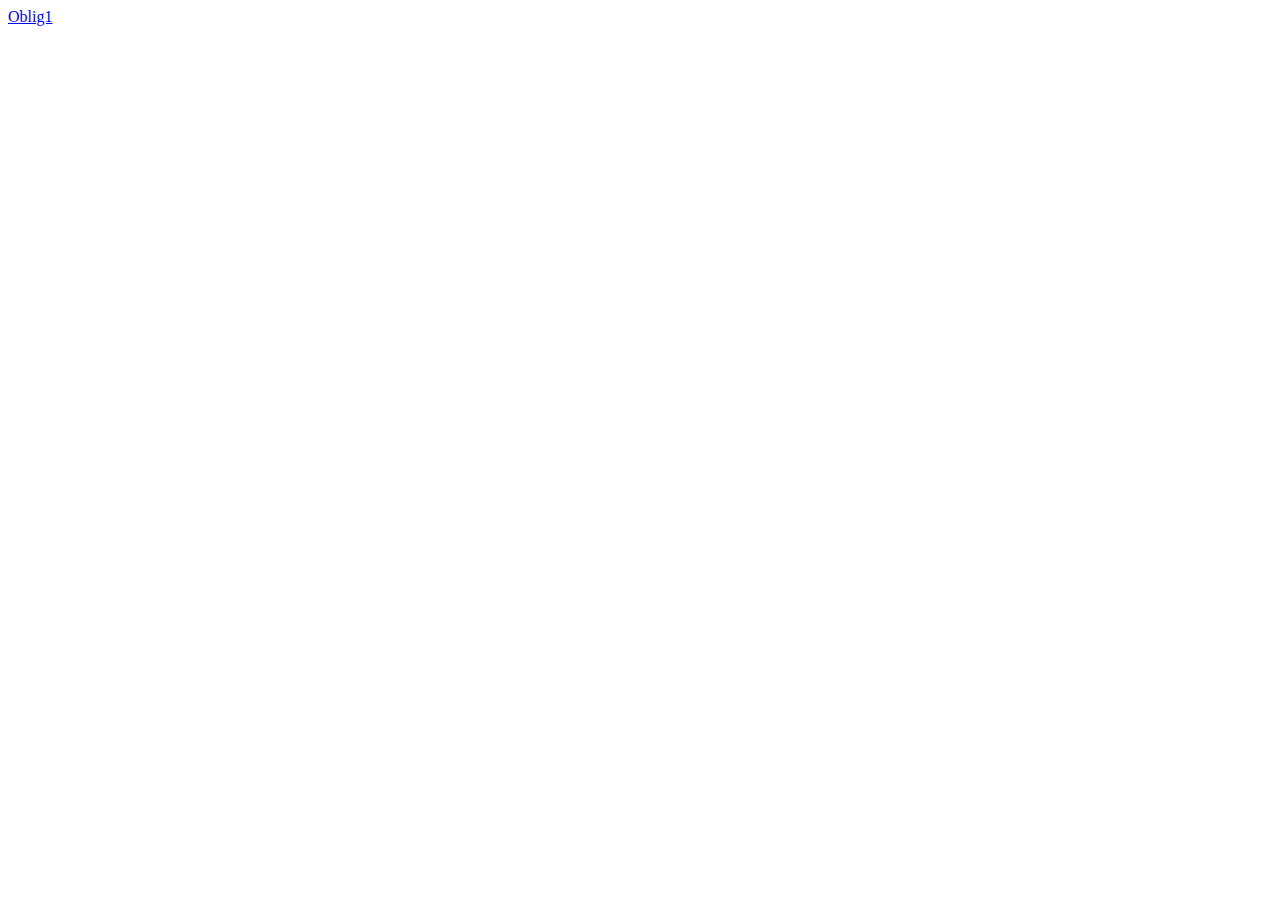
==== index.html @ 779da534 "Update index.html" ====
<html lang="no">

<head>
    <meta charset="UTF-8">
    <title>Crazy man food</title>
    <link rel="shortcut icon" href="media/chef.ico" />
    <link rel="stylesheet" href="styles/style.css">
    <link href='https://fonts.googleapis.com/css?family=Jost' rel='stylesheet'>
</head>

<body>

    <a href="https://rasmusjs.github.io/DATA1200-1-21H-Webutvikling-og-inkluderende-design/Oblig1/index.html">Oblig1</a>
    
</body>



<!--Navbar https://www.w3schools.com/css/css_navbar_horizontal.asp
    Sticky footer https://www.geeksforgeeks.org/how-to-create-footer-to-stay-at-the-bottom-of-a-web-page/
-->

</html>
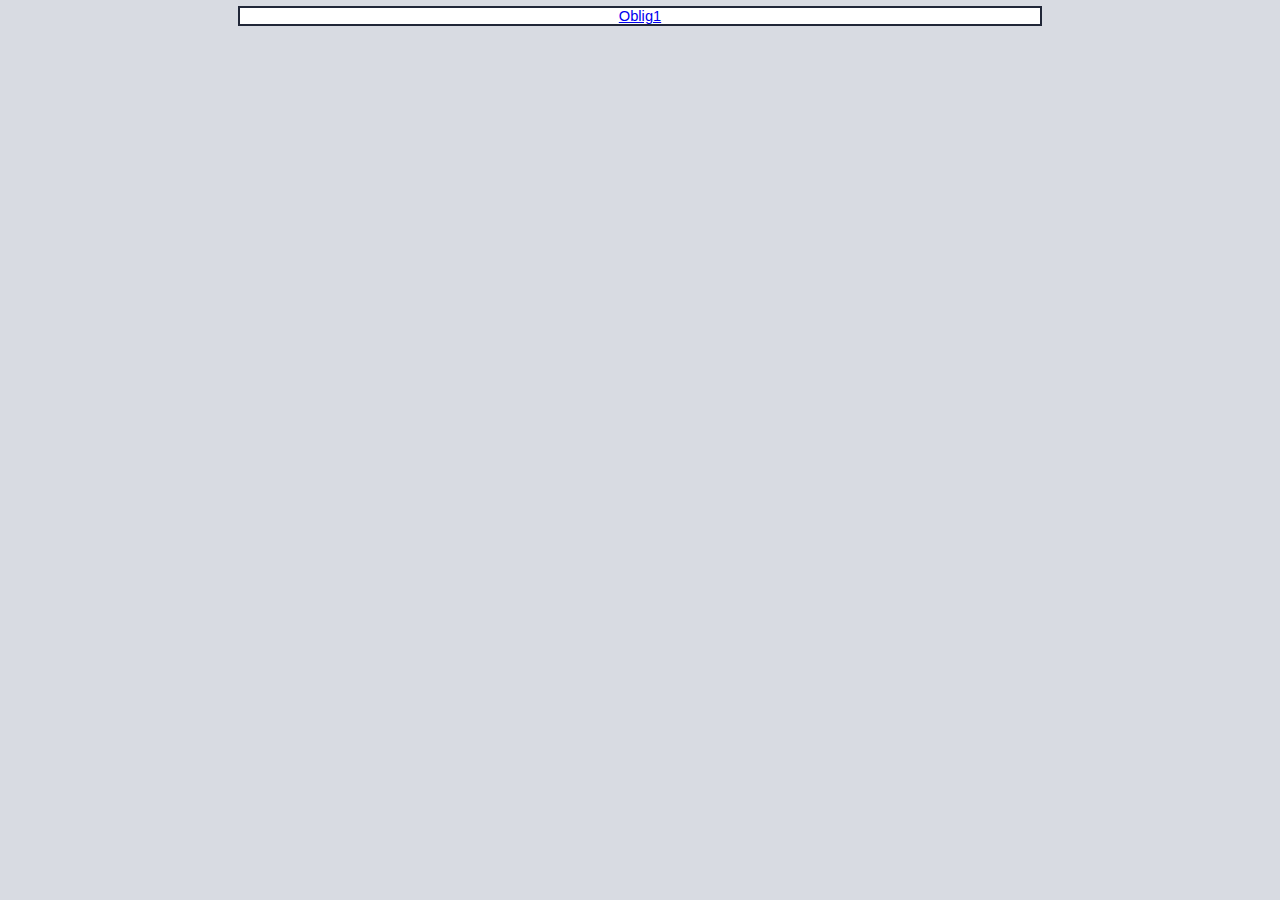
==== commit 412611fa: "Update index.html" ====
--- a/index.html
+++ b/index.html
@@ -3,21 +3,192 @@
 <head>
     <meta charset="UTF-8">
     <title>Crazy man food</title>
-    <link rel="shortcut icon" href="media/chef.ico" />
-    <link rel="stylesheet" href="styles/style.css">
-    <link href='https://fonts.googleapis.com/css?family=Jost' rel='stylesheet'>
 </head>
+<style> 
+  * {
+    margin: 0px 0px 0px 0px;
+    padding: 0px 0px 0px 0px;
+  }
 
+  body, html {
+    padding: 3px 3px 3px 3px;
+
+    background-color: #D8DBE2;
+
+    font-family: Verdana, sans-serif;
+    font-size: 11pt;
+    text-align: center;
+  }
+
+  main {
+    position: relative;
+    display: table;
+
+    width: 800px;
+
+    margin-bottom: 3px;
+    margin-left: auto;
+    margin-right: auto;
+    padding: 0px 0px 0px 0px;
+
+    border-width: 2px;
+    border-color: #212738;
+    border-style: solid;
+
+    background-color: #FFFFFF;
+
+    text-align: center;
+  }
+
+  div.page_header {
+    height: 99px;
+    width: 100%;
+
+    background-color: #F5F6F7;
+  }
+
+  div.page_header span {
+    margin: 15px 0px 0px 50px;
+
+    font-size: 180%;
+    font-weight: bold;
+  }
+
+  div.page_header img {
+    margin: 3px 0px 0px 40px;
+
+    border: 0px 0px 0px;
+  }
+
+  div.table_of_contents {
+    clear: left;
+
+    min-width: 200px;
+
+    margin: 3px 3px 3px 3px;
+
+    background-color: #FFFFFF;
+
+    text-align: left;
+  }
+
+  div.table_of_contents_item {
+    clear: left;
+
+    width: 100%;
+
+    margin: 4px 0px 0px 0px;
+
+    background-color: #FFFFFF;
+
+    color: #000000;
+    text-align: left;
+  }
+
+  div.table_of_contents_item a {
+    margin: 6px 0px 0px 6px;
+  }
+
+  div.content_section {
+    margin: 3px 3px 3px 3px;
+
+    background-color: #FFFFFF;
+
+    text-align: left;
+  }
+
+  div.content_section_text {
+    padding: 4px 8px 4px 8px;
+
+    color: #000000;
+    font-size: 100%;
+  }
+
+  div.content_section_text pre {
+    margin: 8px 0px 8px 0px;
+    padding: 8px 8px 8px 8px;
+
+    border-width: 1px;
+    border-style: dotted;
+    border-color: #000000;
+
+    background-color: #F5F6F7;
+
+    font-style: italic;
+  }
+
+  div.content_section_text p {
+    margin-bottom: 6px;
+  }
+
+  div.content_section_text ul, div.content_section_text li {
+    padding: 4px 8px 4px 16px;
+  }
+
+  div.section_header {
+    padding: 3px 6px 3px 6px;
+
+    background-color: #8E9CB2;
+
+    color: #FFFFFF;
+    font-weight: bold;
+    font-size: 112%;
+    text-align: center;
+  }
+
+  div.section_header_red {
+    background-color: #CD214F;
+  }
+
+  div.section_header_grey {
+    background-color: #9F9386;
+  }
+
+  .floating_element {
+    position: relative;
+    float: left;
+  }
+
+  div.table_of_contents_item a,
+  div.content_section_text a {
+    text-decoration: none;
+    font-weight: bold;
+  }
+
+  div.table_of_contents_item a:link,
+  div.table_of_contents_item a:visited,
+  div.table_of_contents_item a:active {
+    color: #000000;
+  }
+
+  div.table_of_contents_item a:hover {
+    background-color: #000000;
+
+    color: #FFFFFF;
+  }
+
+  div.content_section_text a:link,
+  div.content_section_text a:visited,
+   div.content_section_text a:active {
+    background-color: #DCDFE6;
+
+    color: #000000;
+  }
+
+  div.content_section_text a:hover {
+    background-color: #000000;
+
+    color: #DCDFE6;
+  }
+
+  div.validator {
+  }
+    </style>
 <body>
-
-    <a href="https://rasmusjs.github.io/DATA1200-1-21H-Webutvikling-og-inkluderende-design/Oblig1/index.html">Oblig1</a>
-    
+<main>
+    <a href="https://rasmusjs.github.io/DATA1200-1-21H-Webutvikling-og-inkluderende-design/oblig 1/index.html">Oblig1</a>
+    </main>
 </body>
 
 
-
-<!--Navbar https://www.w3schools.com/css/css_navbar_horizontal.asp
-    Sticky footer https://www.geeksforgeeks.org/how-to-create-footer-to-stay-at-the-bottom-of-a-web-page/
--->
-
 </html>
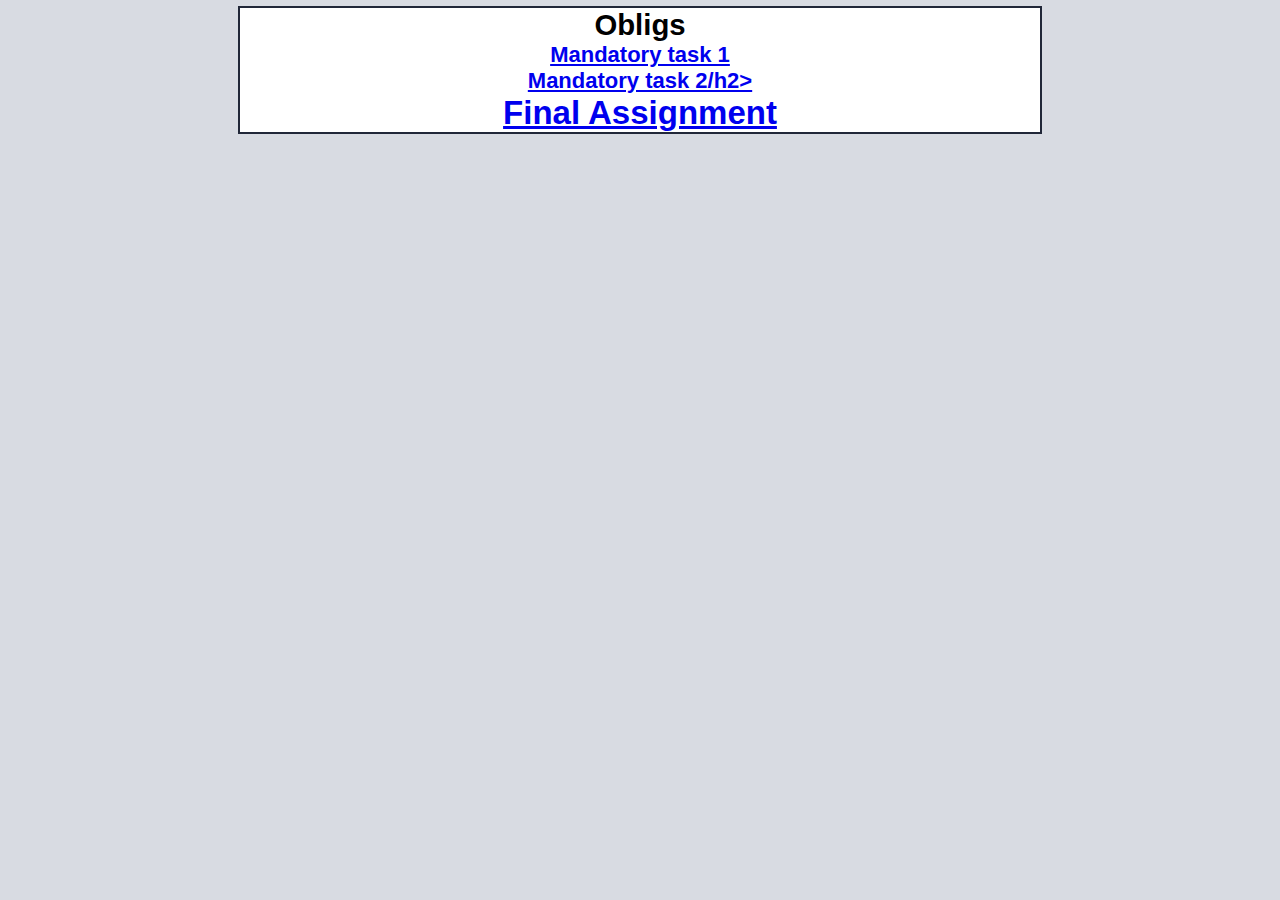
==== commit 0a00c246: "Updated links" ====
--- a/index.html
+++ b/index.html
@@ -12,10 +12,8 @@
 
   body, html {
     padding: 3px 3px 3px 3px;
-
     background-color: #D8DBE2;
-
-    font-family: Verdana, sans-serif;
+    font-family: Ubuntu, sans-serif;
     font-size: 11pt;
     text-align: center;
   }
@@ -23,170 +21,24 @@
   main {
     position: relative;
     display: table;
-
     width: 800px;
-
     margin-bottom: 3px;
     margin-left: auto;
     margin-right: auto;
     padding: 0px 0px 0px 0px;
-
     border-width: 2px;
     border-color: #212738;
     border-style: solid;
-
     background-color: #FFFFFF;
-
     text-align: center;
-  }
-
-  div.page_header {
-    height: 99px;
-    width: 100%;
-
-    background-color: #F5F6F7;
-  }
-
-  div.page_header span {
-    margin: 15px 0px 0px 50px;
-
-    font-size: 180%;
-    font-weight: bold;
-  }
-
-  div.page_header img {
-    margin: 3px 0px 0px 40px;
-
-    border: 0px 0px 0px;
-  }
-
-  div.table_of_contents {
-    clear: left;
-
-    min-width: 200px;
-
-    margin: 3px 3px 3px 3px;
-
-    background-color: #FFFFFF;
-
-    text-align: left;
-  }
-
-  div.table_of_contents_item {
-    clear: left;
-
-    width: 100%;
-
-    margin: 4px 0px 0px 0px;
-
-    background-color: #FFFFFF;
-
-    color: #000000;
-    text-align: left;
-  }
-
-  div.table_of_contents_item a {
-    margin: 6px 0px 0px 6px;
-  }
-
-  div.content_section {
-    margin: 3px 3px 3px 3px;
-
-    background-color: #FFFFFF;
-
-    text-align: left;
-  }
-
-  div.content_section_text {
-    padding: 4px 8px 4px 8px;
-
-    color: #000000;
-    font-size: 100%;
-  }
-
-  div.content_section_text pre {
-    margin: 8px 0px 8px 0px;
-    padding: 8px 8px 8px 8px;
-
-    border-width: 1px;
-    border-style: dotted;
-    border-color: #000000;
-
-    background-color: #F5F6F7;
-
-    font-style: italic;
-  }
-
-  div.content_section_text p {
-    margin-bottom: 6px;
-  }
-
-  div.content_section_text ul, div.content_section_text li {
-    padding: 4px 8px 4px 16px;
-  }
-
-  div.section_header {
-    padding: 3px 6px 3px 6px;
-
-    background-color: #8E9CB2;
-
-    color: #FFFFFF;
-    font-weight: bold;
-    font-size: 112%;
-    text-align: center;
-  }
-
-  div.section_header_red {
-    background-color: #CD214F;
-  }
-
-  div.section_header_grey {
-    background-color: #9F9386;
-  }
-
-  .floating_element {
-    position: relative;
-    float: left;
-  }
-
-  div.table_of_contents_item a,
-  div.content_section_text a {
-    text-decoration: none;
-    font-weight: bold;
-  }
-
-  div.table_of_contents_item a:link,
-  div.table_of_contents_item a:visited,
-  div.table_of_contents_item a:active {
-    color: #000000;
-  }
-
-  div.table_of_contents_item a:hover {
-    background-color: #000000;
-
-    color: #FFFFFF;
-  }
-
-  div.content_section_text a:link,
-  div.content_section_text a:visited,
-   div.content_section_text a:active {
-    background-color: #DCDFE6;
-
-    color: #000000;
-  }
-
-  div.content_section_text a:hover {
-    background-color: #000000;
-
-    color: #DCDFE6;
-  }
-
-  div.validator {
   }
     </style>
 <body>
 <main>
-    <a href="https://rasmusjs.github.io/DATA1200-1-21H-Webutvikling-og-inkluderende-design/oblig 1/index.html">Oblig1</a>
+    <h1> Obligs </h1>
+    <a href="https://rasmusjs.github.io/DATA1200-1-21H-Webutvikling-og-inkluderende-design/oblig1/index.html"><h2>Mandatory task 1</h2></a>
+    <a href="https://rasmusjs.github.io/DATA1200-1-21H-Webutvikling-og-inkluderende-design/oblig2/index.html"><h2>Mandatory task 2/h2></a>
+    <a href="https://sigurdomnes.github.io/Final-Assignment/"><h2>Final Assignment</h2></a>
     </main>
 </body>
 
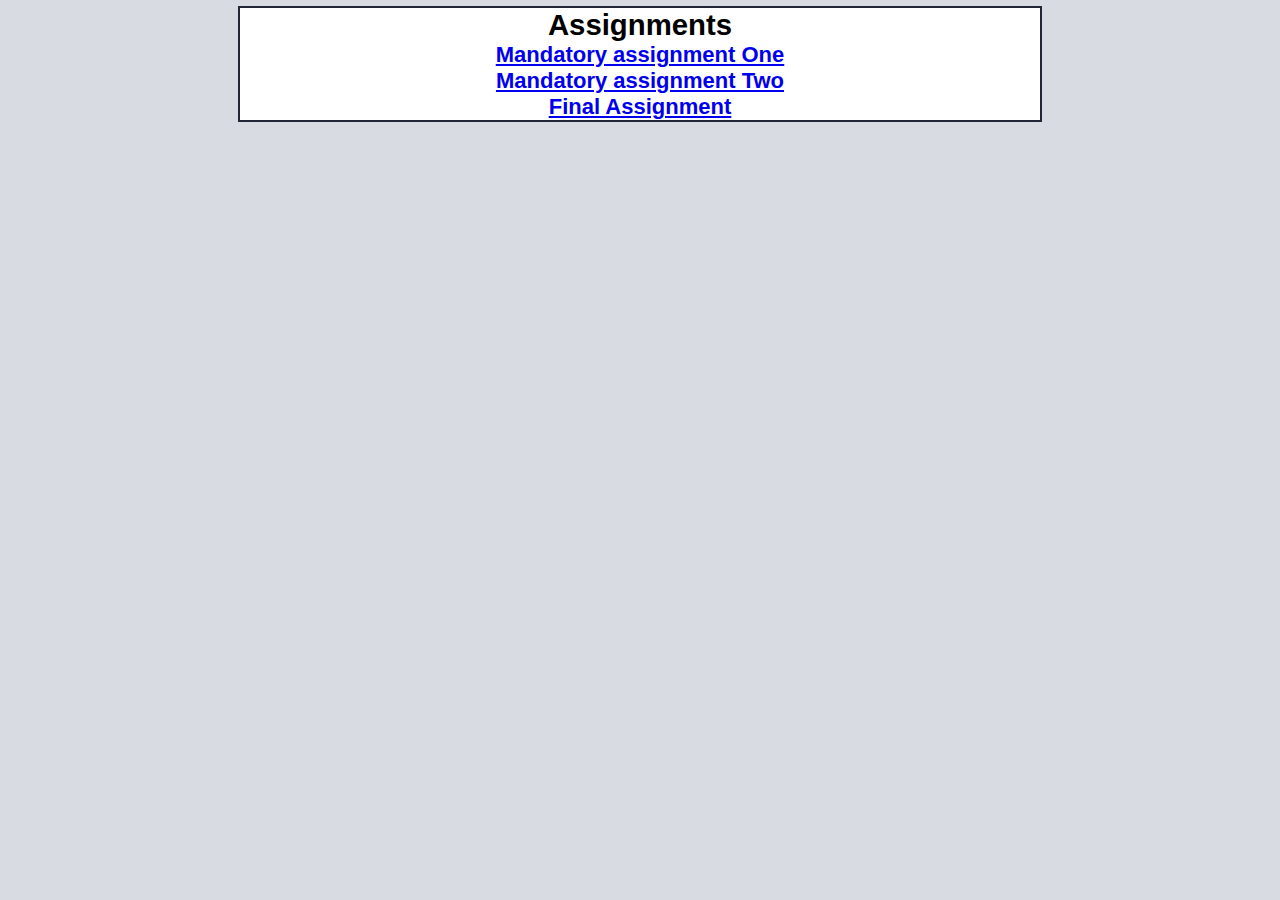
==== commit 30b99c80: "Update index.html" ====
--- a/index.html
+++ b/index.html
@@ -35,9 +35,9 @@
     </style>
 <body>
 <main>
-    <h1> Obligs </h1>
-    <a href="https://rasmusjs.github.io/DATA1200-1-21H-Webutvikling-og-inkluderende-design/oblig1/index.html"><h2>Mandatory task 1</h2></a>
-    <a href="https://rasmusjs.github.io/DATA1200-1-21H-Webutvikling-og-inkluderende-design/oblig2/index.html"><h2>Mandatory task 2/h2></a>
+    <h1>Assignments</h1>
+    <a href="https://rasmusjs.github.io/DATA1200-1-21H-Webutvikling-og-inkluderende-design/oblig1/index.html"><h2>Mandatory assignment One</h2></a>
+    <a href="https://rasmusjs.github.io/DATA1200-1-21H-Webutvikling-og-inkluderende-design/oblig2/index.html"><h2>Mandatory assignment Two</h2></a>
     <a href="https://sigurdomnes.github.io/Final-Assignment/"><h2>Final Assignment</h2></a>
     </main>
 </body>
